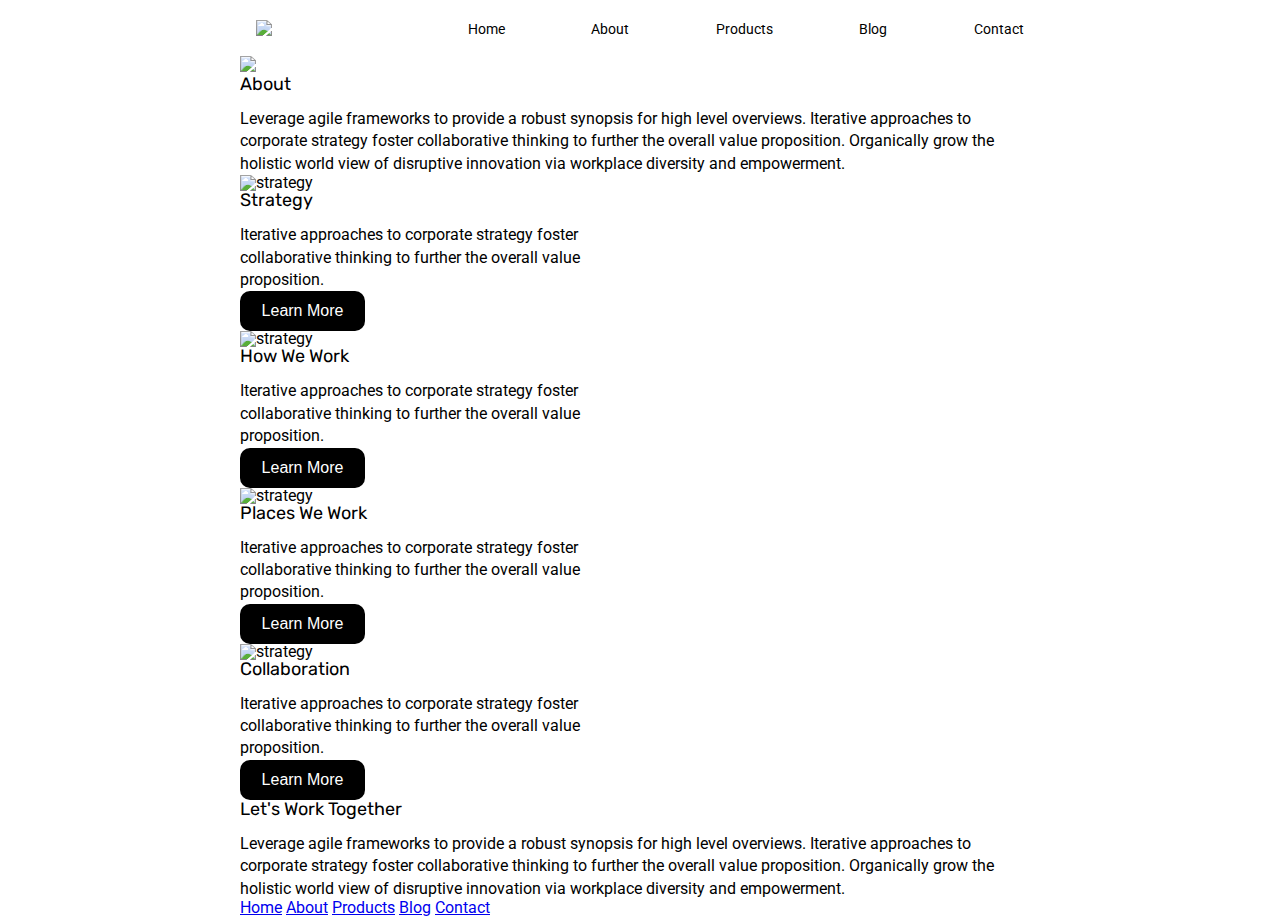
==== about.html @ 882babf4 "meeting deadline" ====
<!doctype html>

<html lang="en">
<head>
  <meta charset="utf-8">

  <title>Sprint Challenge - About</title>

  <link href="https://fonts.googleapis.com/css?family=Roboto|Rubik" rel="stylesheet">
  <link rel="stylesheet" href="css/index.css">

</head>

<body>
    <div class="container about-page">

    <header class="headerFlex">
      <nav class="headerImage">
          <img src="img/lambda-black.png">
      </nav>
      <nav class="headerNav">
          <a href="index.html">Home</a>
          <a href="about.html">About</a>
          <a href="products.html">Products</a>
          <a href="blog.html">Blog</a>
          <a href="contact.html">Contact</a>
      </nav>
    </header>

    <section>
      <img src="img/jumbo-about.png">
      <h3>
        About
      </h3>
      <p>
        Leverage agile frameworks to provide a robust synopsis for high level overviews. Iterative approaches to corporate strategy foster collaborative thinking to further the overall value proposition. Organically grow the holistic world view of disruptive innovation via workplace diversity and empowerment.
      </p>
    </section>

    <section class="imgDivFlex">
      <div>
        <img src="img/about-plan.png" alt="strategy">
      </div>
      <h3>Strategy</h3>
      <p>Iterative approaches to corporate strategy foster collaborative thinking to further the overall value proposition.</p>
      <button class="buttons" type="button">
        Learn More
      </button>
    </section>
    
    <section class="imgDivFlex">
      <div>
        <img src="img/about-working.png" alt="strategy">
      </div>
      <h3>
        How We Work
      </h3>
      <p>
        Iterative approaches to corporate strategy foster collaborative thinking to further the overall value proposition.
      </p>
      <button class="buttons" type="button">
        Learn More
      </button>
    </section>

    <section class="imgDivFlex">
      <div>
        <img src="img/about-office.png" alt="strategy">
      </div>
      <h3>
        Places We Work
      </h3>
      <p>
        Iterative approaches to corporate strategy foster collaborative thinking to further the overall value proposition.
      </p>
      <button class="buttons" type="button">
        Learn More
      </button>
    </section>

    <section class="imgDivFlex" >
      <div>
        <img src="img/about-meeting.png" alt="strategy">
      </div>
      <h3>
        Collaboration
      </h3>
      <p>
        Iterative approaches to corporate strategy foster collaborative thinking to further the overall value proposition.
      </p>
      <button class="buttons" type="button">
        Learn More
      </button>
    </section>

    <section>
      <h3>Let's Work Together</h3>
      <p>Leverage agile frameworks to provide a robust synopsis for high level overviews. Iterative approaches to corporate strategy foster collaborative thinking to further the overall value proposition. Organically grow the holistic world view of disruptive innovation via workplace diversity and empowerment.</p>
    </section>

    
        
      <footer>
        <nav>
          <a href="index.html">Home</a>
          <a href="about.html">About</a>
          <a href="products.html">Products</a>
          <a href="blog.html">Blog</a>
          <a href="contact">Contact</a>
        </nav>
      </footer>
    </div><!-- container -->        
</body>
</html>
---- css/index.css ----
/* http://meyerweb.com/eric/tools/css/reset/ 
   v2.0 | 20110126
   License: none (public domain)
*/

html, body, div, span, applet, object, iframe,
h1, h2, h3, h4, h5, h6, p, blockquote, pre,
a, abbr, acronym, address, big, cite, code,
del, dfn, em, img, ins, kbd, q, s, samp,
small, strike, strong, sub, sup, tt, var,
b, u, i, center,
dl, dt, dd, ol, ul, li,
fieldset, form, label, legend,
table, caption, tbody, tfoot, thead, tr, th, td,
article, aside, canvas, details, embed, 
figure, figcaption, footer, header, hgroup, 
menu, nav, output, ruby, section, summary,
time, mark, audio, video {
	margin: 0;
	padding: 0;
	border: 0;
	font-size: 100%;
	font: inherit;
	vertical-align: baseline;
}
/* HTML5 display-role reset for older browsers */
article, aside, details, figcaption, figure, 
footer, header, hgroup, menu, nav, section {
	display: block;
}
body {
	line-height: 1;
}
ol, ul {
	list-style: none;
}
blockquote, q {
	quotes: none;
}
blockquote:before, blockquote:after,
q:before, q:after {
	content: '';
	content: none;
}
table {
	border-collapse: collapse;
	border-spacing: 0;
}

* {
    box-sizing: border-box;
}

html, body {
    height: 100%;
    font-family: 'Roboto', sans-serif;
}

h1, h2, h3, h4, h5 {
    font-size: 18px;
    margin-bottom: 15px;
    font-family: 'Rubik', sans-serif;
}

p {
    line-height: 1.4;
}

.container {
    width: 800px;
    margin: 0 auto;
}

.top-content {
    display: flex;
    flex-wrap: wrap;
    justify-content: space-evenly;
    margin-bottom: 20px;
    border-bottom: 1px dashed black;
}

.top-content .text-container {
    width: 48%;
    padding: 0 1%;
    padding-bottom: 20px;  
}

/*Image header*/
.imageJumbo{
    background: src="img/jumbo.png";
}

/*Header Styles*/
.headerFlex{
    display: flex;
    padding: 
}

.headerImage{
 width: 35%;
}



header nav {
    width: 100%;
    display: flex;
    justify-content: space-between;
    align-items: flex-end;
    padding: 20px 2%;
    font-size: 14px;
}

header nav a {
    color: black;
    text-decoration: none;
}

/*img div Flex*/

.imgDivFlex{
    display: flex;
    flex-direction: column;
    alien-content: space-between;
    width: 45%;

}

/*button*/

.buttons {
    width: 125px;
    border: 0;
    line-height: 2.5;
    padding: 0 20px;
    font-size: 1rem;
    text-align: center;
    color: #fff;
    text-shadow: 1px 1px 1px #000;
    border-radius: 10px;
    background-color: rgba(0, 0, 0, 1);

/*boxes*/

 #box1{
    background-color: teal;
}

#box2{
    background-color: gold;
}

#box3{
    background-color:cadetblue;
}

#box4{
    background-color: coral;
}

#box5{
    background-color: crimson;
}

#box6{
    background-color: forestgreen;
}

#box7{
    background-color:darkorchid;
}

#box8{
    background-color:hotpink;
}

#box9{
    background-color:indigo;
}

#box10{
    background-color:dodgerblue;
}



.middle-content {
    margin-bottom: 20px;
    border-bottom: 1px dashed black;
}

.middle-content h2 {
    padding: 0 2%;
    margin-bottom: 0;
}

.middle-content .boxes {
    display: flex;
    flex-wrap: wrap;
    justify-content: space-evenly;
}

.middle-content .boxes .box {
    width: 12.5%;
    height: 100px;
    background: black;
    margin: 20px 2.5%;
    color: white;
    display: flex;
    align-items: center;
    justify-content: center;
}

.bottom-content {
    display: flex;
    margin: 0 2% 20px;
    justify-content: space-around;
}

.bottom-content .text-container {
    padding-right: 4%;
}

.bottom-content .text-container:last-child {
    padding-right: 0;
}

footer {
    width: 100%;
    background: black;
}

footer nav {
    width: 60%;
    display: flex;
    justify-content: space-between;
    align-items: center;
    padding: 20px 2%;
    font-size: 14px;
}

footer nav a {
    color: white;
    text-decoration: none;
}
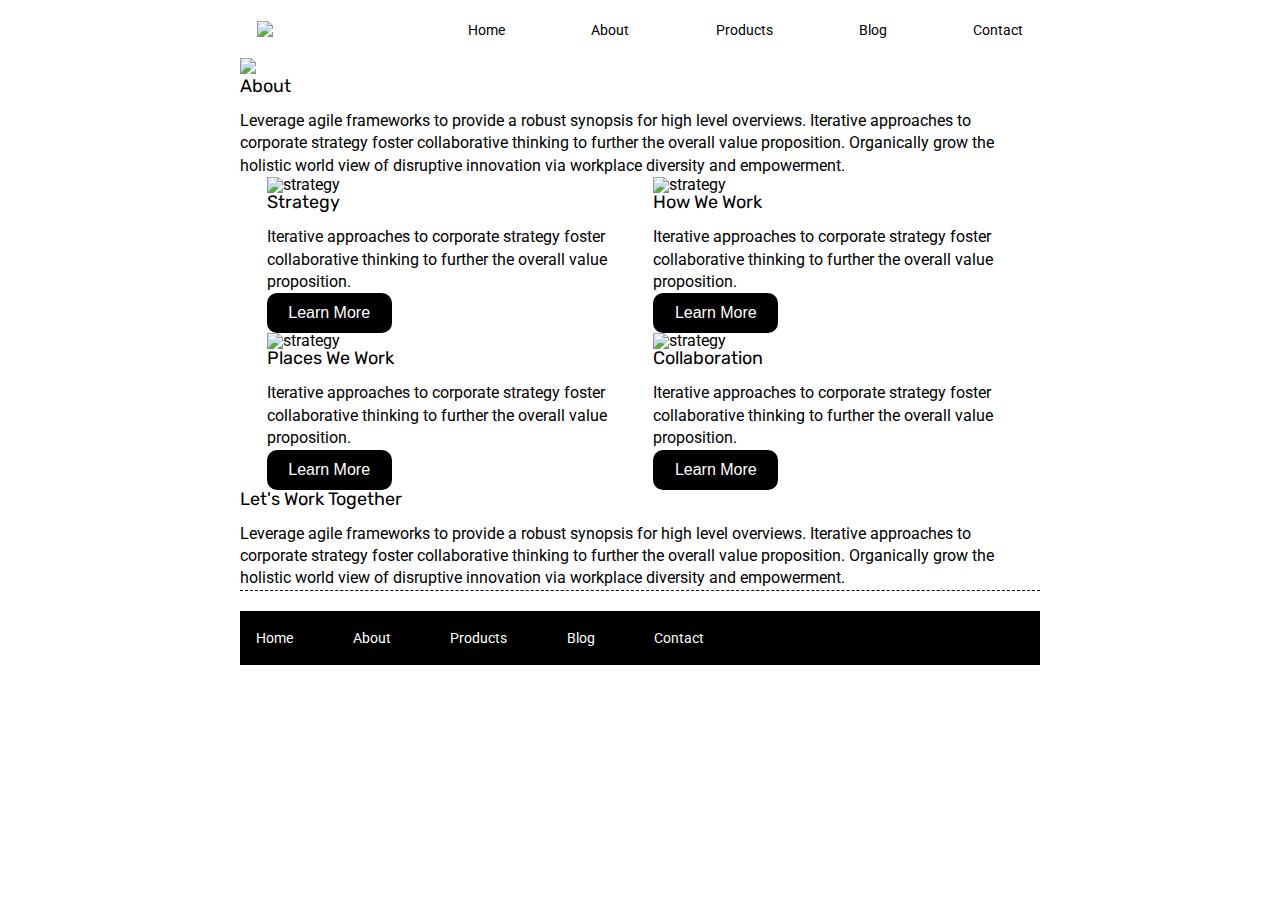
==== commit b497db55: "added flex wrap to the image containers on the about page" ====
--- a/about.html
+++ b/about.html
@@ -37,6 +37,8 @@
       </p>
     </section>
 
+    <section class="image-content">
+      <div class="imgBox">
     <section class="imgDivFlex">
       <div>
         <img src="img/about-plan.png" alt="strategy">
@@ -91,13 +93,15 @@
       <button class="buttons" type="button">
         Learn More
       </button>
+    
     </section>
 
     <section>
       <h3>Let's Work Together</h3>
       <p>Leverage agile frameworks to provide a robust synopsis for high level overviews. Iterative approaches to corporate strategy foster collaborative thinking to further the overall value proposition. Organically grow the holistic world view of disruptive innovation via workplace diversity and empowerment.</p>
     </section>
-
+  </div>
+  </section>
     
         
       <footer>
@@ -106,7 +110,7 @@
           <a href="about.html">About</a>
           <a href="products.html">Products</a>
           <a href="blog.html">Blog</a>
-          <a href="contact">Contact</a>
+          <a href="contact.html">Contact</a>
         </nav>
       </footer>
     </div><!-- container -->        
--- a/css/index.css
+++ b/css/index.css
@@ -93,7 +93,7 @@
 /*Header Styles*/
 .headerFlex{
     display: flex;
-    padding: 
+    padding: 1px;
 }
 
 .headerImage{
@@ -121,7 +121,7 @@
 .imgDivFlex{
     display: flex;
     flex-direction: column;
-    alien-content: space-between;
+    align-content: space-between;
     width: 45%;
 
 }
@@ -139,10 +139,11 @@
     text-shadow: 1px 1px 1px #000;
     border-radius: 10px;
     background-color: rgba(0, 0, 0, 1);
-
-/*boxes*/
-
- #box1{
+    }
+
+/*box colors*/
+
+#box1{
     background-color: teal;
 }
 
@@ -182,6 +183,18 @@
     background-color:dodgerblue;
 }
 
+/*image-content about.html*/
+
+.image-content{
+    margin-bottom: 20px;
+    border-bottom: 1px dashed black;
+}
+
+.image-content .imgBox{
+    display: flex;
+    flex-wrap: wrap;
+    justify-content: space-evenly;
+}
 
 
 .middle-content {
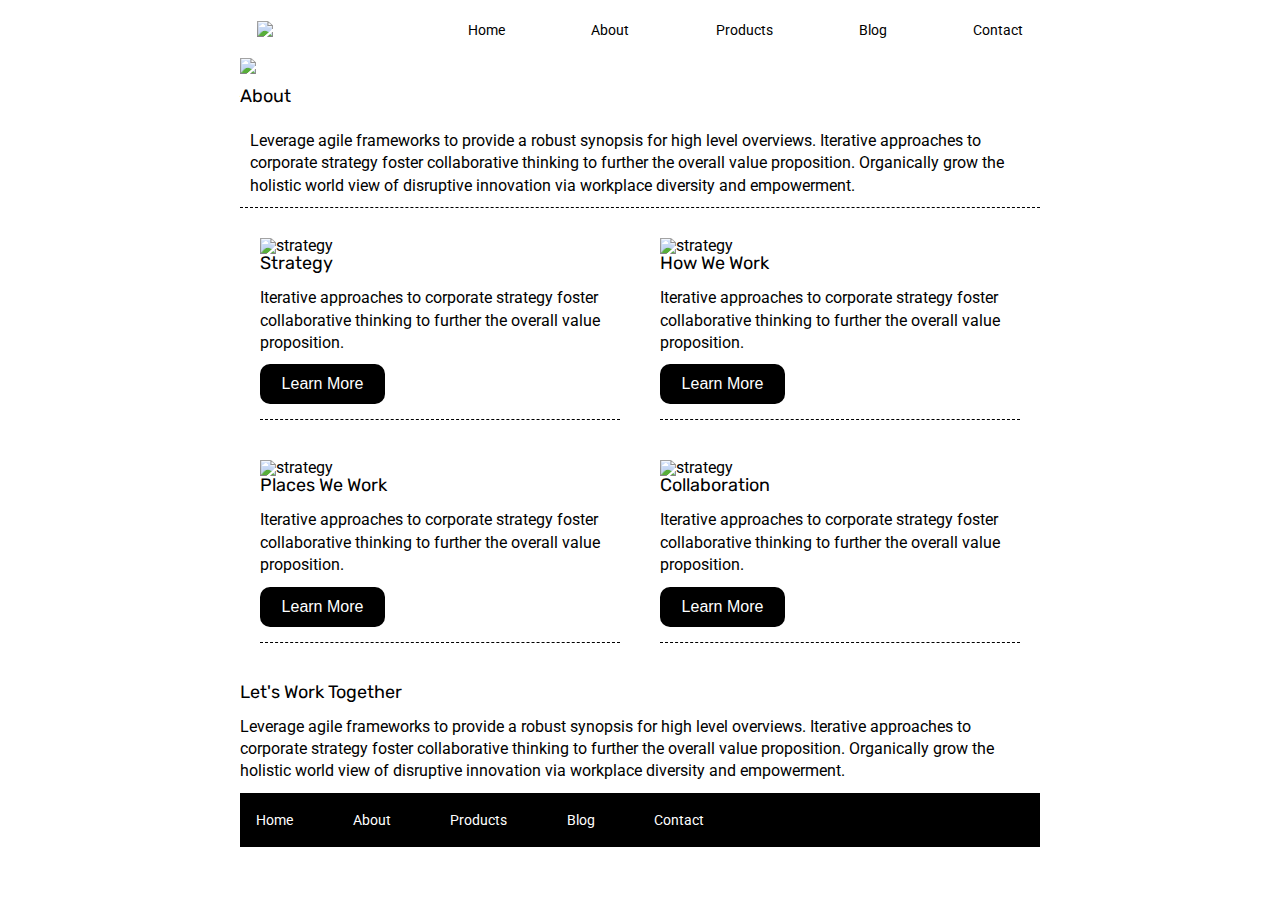
==== commit 0738334f: "Finished product" ====
--- a/about.html
+++ b/about.html
@@ -12,7 +12,8 @@
 </head>
 
 <body>
-    <div class="container about-page">
+
+  <div class="container about-page">
 
     <header class="headerFlex">
       <nav class="headerImage">
@@ -29,90 +30,91 @@
 
     <section>
       <img src="img/jumbo-about.png">
+      <div class="imageText">
       <h3>
         About
       </h3>
       <p>
         Leverage agile frameworks to provide a robust synopsis for high level overviews. Iterative approaches to corporate strategy foster collaborative thinking to further the overall value proposition. Organically grow the holistic world view of disruptive innovation via workplace diversity and empowerment.
       </p>
+    </div>
     </section>
 
     <section class="image-content">
       <div class="imgBox">
-    <section class="imgDivFlex">
-      <div>
-        <img src="img/about-plan.png" alt="strategy">
+        <section class="imgDivFlex">
+          <div>
+            <img src="img/about-plan.png" alt="strategy">
+          </div>
+          <h3>Strategy</h3>
+          <p>Iterative approaches to corporate strategy foster collaborative thinking to further the overall value proposition.</p>
+          <button class="buttons" type="button">
+            Learn More
+          </button>
+        </section>
+    
+        <section class="imgDivFlex">
+          <div>
+            <img src="img/about-working.png" alt="strategy">
+          </div>
+          <h3>
+            How We Work
+          </h3>
+          <p>
+            Iterative approaches to corporate strategy foster collaborative thinking to further the overall value proposition.
+          </p>
+          <button class="buttons" type="button">
+            Learn More
+          </button>
+        </section>
+
+        <section class="imgDivFlex">
+          <div>
+            <img src="img/about-office.png" alt="strategy">
+          </div>
+          <h3>
+            Places We Work
+          </h3>
+          <p>
+            Iterative approaches to corporate strategy foster collaborative thinking to further the overall value proposition.
+          </p>
+          <button class="buttons" type="button">
+            Learn More
+          </button>
+        </section>
+
+        <section class="imgDivFlex" >
+          <div>
+            <img src="img/about-meeting.png" alt="strategy">
+          </div>
+          <h3>
+            Collaboration
+          </h3>
+          <p>
+            Iterative approaches to corporate strategy foster collaborative thinking to further the overall value proposition.
+          </p>
+          <button class="buttons" type="button">
+            Learn More
+          </button>
+        </section>
+
+        
       </div>
-      <h3>Strategy</h3>
-      <p>Iterative approaches to corporate strategy foster collaborative thinking to further the overall value proposition.</p>
-      <button class="buttons" type="button">
-        Learn More
-      </button>
     </section>
-    
-    <section class="imgDivFlex">
-      <div>
-        <img src="img/about-working.png" alt="strategy">
-      </div>
-      <h3>
-        How We Work
-      </h3>
-      <p>
-        Iterative approaches to corporate strategy foster collaborative thinking to further the overall value proposition.
-      </p>
-      <button class="buttons" type="button">
-        Learn More
-      </button>
-    </section>
-
-    <section class="imgDivFlex">
-      <div>
-        <img src="img/about-office.png" alt="strategy">
-      </div>
-      <h3>
-        Places We Work
-      </h3>
-      <p>
-        Iterative approaches to corporate strategy foster collaborative thinking to further the overall value proposition.
-      </p>
-      <button class="buttons" type="button">
-        Learn More
-      </button>
-    </section>
-
-    <section class="imgDivFlex" >
-      <div>
-        <img src="img/about-meeting.png" alt="strategy">
-      </div>
-      <h3>
-        Collaboration
-      </h3>
-      <p>
-        Iterative approaches to corporate strategy foster collaborative thinking to further the overall value proposition.
-      </p>
-      <button class="buttons" type="button">
-        Learn More
-      </button>
-    
-    </section>
-
-    <section>
+    <section class="lastSection">
       <h3>Let's Work Together</h3>
       <p>Leverage agile frameworks to provide a robust synopsis for high level overviews. Iterative approaches to corporate strategy foster collaborative thinking to further the overall value proposition. Organically grow the holistic world view of disruptive innovation via workplace diversity and empowerment.</p>
     </section>
-  </div>
-  </section>
-    
         
-      <footer>
-        <nav>
-          <a href="index.html">Home</a>
-          <a href="about.html">About</a>
-          <a href="products.html">Products</a>
-          <a href="blog.html">Blog</a>
-          <a href="contact.html">Contact</a>
-        </nav>
-      </footer>
-    </div><!-- container -->        
+    <footer>
+      <nav>
+        <a href="index.html">Home</a>
+        <a href="about.html">About</a>
+        <a href="products.html">Products</a>
+        <a href="blog.html">Blog</a>
+        <a href="contact.html">Contact</a>
+      </nav>
+    </footer>
+  </div><!-- container -->        
 </body>
 </html>--- a/css/index.css
+++ b/css/index.css
@@ -116,12 +116,25 @@
     text-decoration: none;
 }
 
+/*hero image text*/
+
+.imageText{
+    margin: 10px 0 10px 0;
+    border-bottom: 1px dashed black;
+}
+
+.imageText p{
+    padding: 10px;
+}
+
 /*img div Flex*/
 
 .imgDivFlex{
     display: flex;
     flex-direction: column;
     align-content: space-between;
+    border-bottom: 1px dashed black;
+    margin: 20px;
     width: 45%;
 
 }
@@ -129,10 +142,11 @@
 /*button*/
 
 .buttons {
+    margin: 10px 10px 15px 0px;
     width: 125px;
     border: 0;
     line-height: 2.5;
-    padding: 0 20px;
+    padding: 0 10px;
     font-size: 1rem;
     text-align: center;
     color: #fff;
@@ -187,13 +201,16 @@
 
 .image-content{
     margin-bottom: 20px;
-    border-bottom: 1px dashed black;
+    /*border-bottom: 1px dashed black;*/
+    align-content: space-between;
 }
 
 .image-content .imgBox{
     display: flex;
     flex-wrap: wrap;
     justify-content: space-evenly;
+    /*align-items: center;*/
+    
 }
 
 
@@ -238,6 +255,12 @@
     padding-right: 0;
 }
 
+/*paragraph before footer*/
+
+.lastSection{
+    margin: 10px 0 10px 0;
+}
+
 footer {
     width: 100%;
     background: black;
